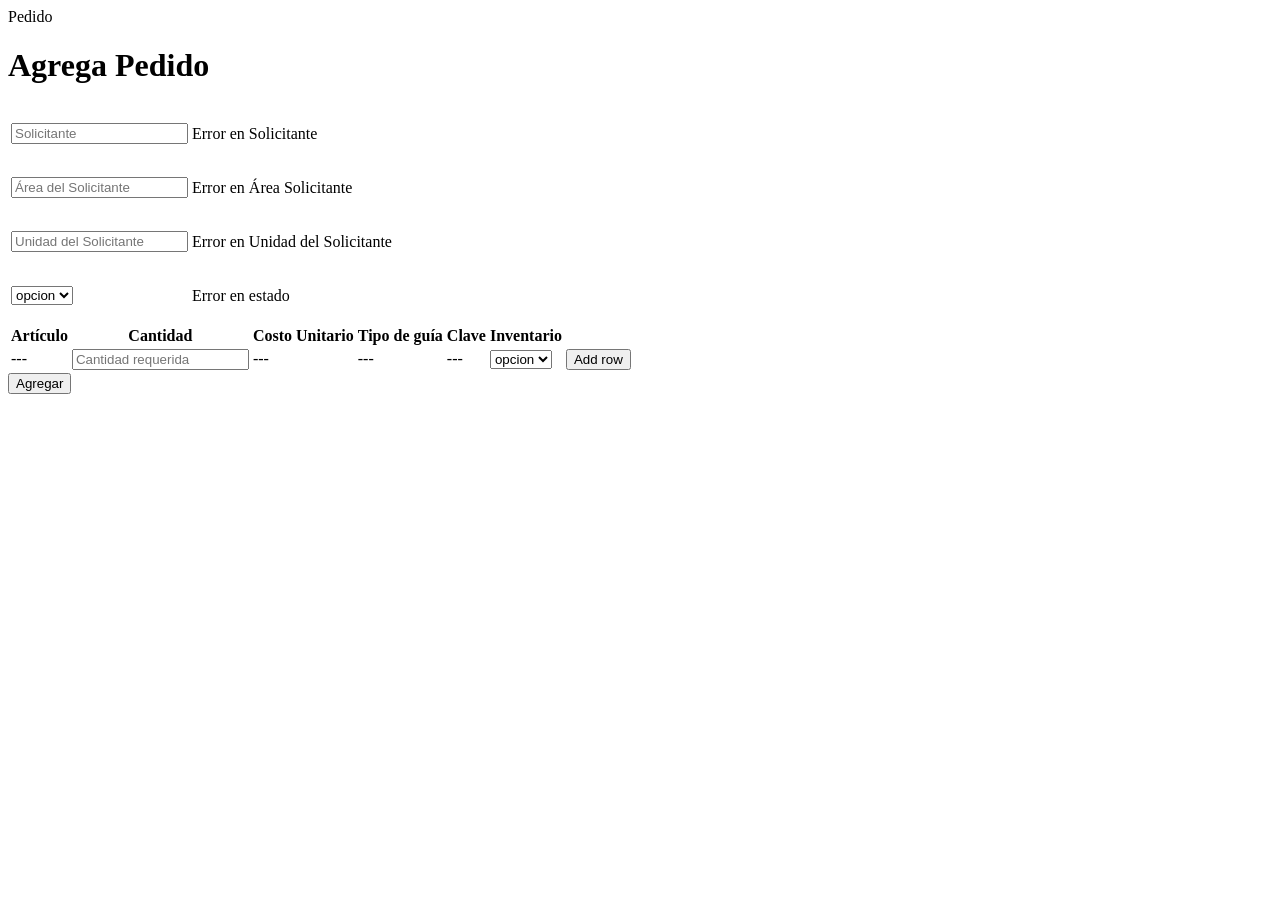
==== src/main/resources/templates/addPedido.html @ a3c046f4 "modificada one to many inventario" ====
<!doctype html>
<html lang="en-US" xmlns:th="http://www.thymeleaf.org" xmlns="http://www.w3.org/1999/html">
<head th:replace="layout :: site-head">
    <meta charset="utf-8"></meta>
    <meta http-equiv="Content-Type" content="text/html"></meta>
    <title>Pedidos</title>
</head>
<body>
<header th:replace="layout :: site-header"/>

<div th:replace="layout :: lista-pedido">
    Pedido
</div>
<div class="container">
    <h1>Agrega Pedido</h1>
    <form action="#" th:action="@{/pedido/addPedido}" th:object="${pedidoE}" method="post">
        <table>
            <tr>
                <td>
                    <input type="text" th:field="${pedidoE.solicitante}" placeholder="Solicitante"/>
                </td>
                <td>
                    <p th:if="${#fields.hasErrors('solicitante')}" th:errors="*{solicitante}">Error en Solicitante</p>
                </td>
            </tr>
            <tr>
                <td>
                    <input type="text" th:field="${pedidoE.areaSolicita}" placeholder="Área del Solicitante"/>
                </td>
                <td>
                    <p th:if="${#fields.hasErrors('areaSolicita')}" th:errors="*{areaSolicita}">Error en Área
                        Solicitante</p>
                </td>
            </tr>
            <tr>
                <td>
                    <input type="text" th:field="${pedidoE.unidadSolicita}" placeholder="Unidad del Solicitante"/>
                </td>
                <td>
                    <p th:if="${#fields.hasErrors('unidadSolicita')}" th:errors="*{unidadSolicita}">Error en Unidad del
                        Solicitante</p>
                </td>
            </tr>
            <tr>

                <td>
                    <select th:field="${pedidoE.estado}">
                        <option th:each="estadoL : ${listaEstados}"
                                th:value="${estadoL.idEstado}"
                                th:text="${estadoL.describeLargo}">opcion
                        </option>
                    </select>
                </td>
                <td>
                    <p th:if="${#fields.hasErrors('estado')}" th:errors="*{estado}">Error en estado</p>
                </td>
            </tr>

        </table>
        <!--     <p th:text="${#date.format(*{created},'yyyy-MM-dd')}"></p>  -->

        <!-- /* Tabla para los items del pediod, en renglones   */-->
        <div class="seedstarterlist">
            <table>
                <thead>
                <tr>
                    <th th:text="#{pedido.items.item}">Artículo</th>
                    <th th:text="#{pedido.items.cantidad}">Cantidad</th>
                    <th th:text="#{pedido.items.costounitario}">Costo Unitario</th>
                    <th th:text="#{pedido.items.tipoguia}">Tipo de guía</th>
                    <th th:text="#{pedido.items.id}">Clave</th>
                    <th th:text="#{pedido.items.idinventario}">Inventario</th>

                </tr>
                <tr>
                    <td>
                        ---
                    </td>
                    <td>
                        <input type="text" th:field="${itemagregar.cantidad}" placeholder="Cantidad requerida"/>
                    </td>
                    <td>
                        ---
                    </td>
                    <td>
                        ---
                    </td>
                    <td>
                        ---
                    </td>
                    <td>
                        <select th:field="${itemagregar.idInventario}">
                            <option th:each="inventarioDisponible : ${listaInventarioDisponible}"
                                    th:value="${inventarioDisponible.id}"
                                    th:text="${inventarioDisponible.id + ', '+ inventarioDisponible.tipoGuia +
                                    '-'+inventarioDisponible.tipoguia.nombreGuia+
                                ', Disponible:'+inventarioDisponible.cantidadDisponible}">opcion
                            </option>
                        </select>
                    </td>
                    <td>
                        <button type="submit" name="addRow" th:text="#{pedido.boton.agregaItem}">Add row</button>
                    </td>
                </tr>

                </thead>
            </table>
        </div>
        <input type="submit" value="Agregar"/>
    </form>
</div>
<footer th:replace="layout :: site-footer"/>
</body>
</html>
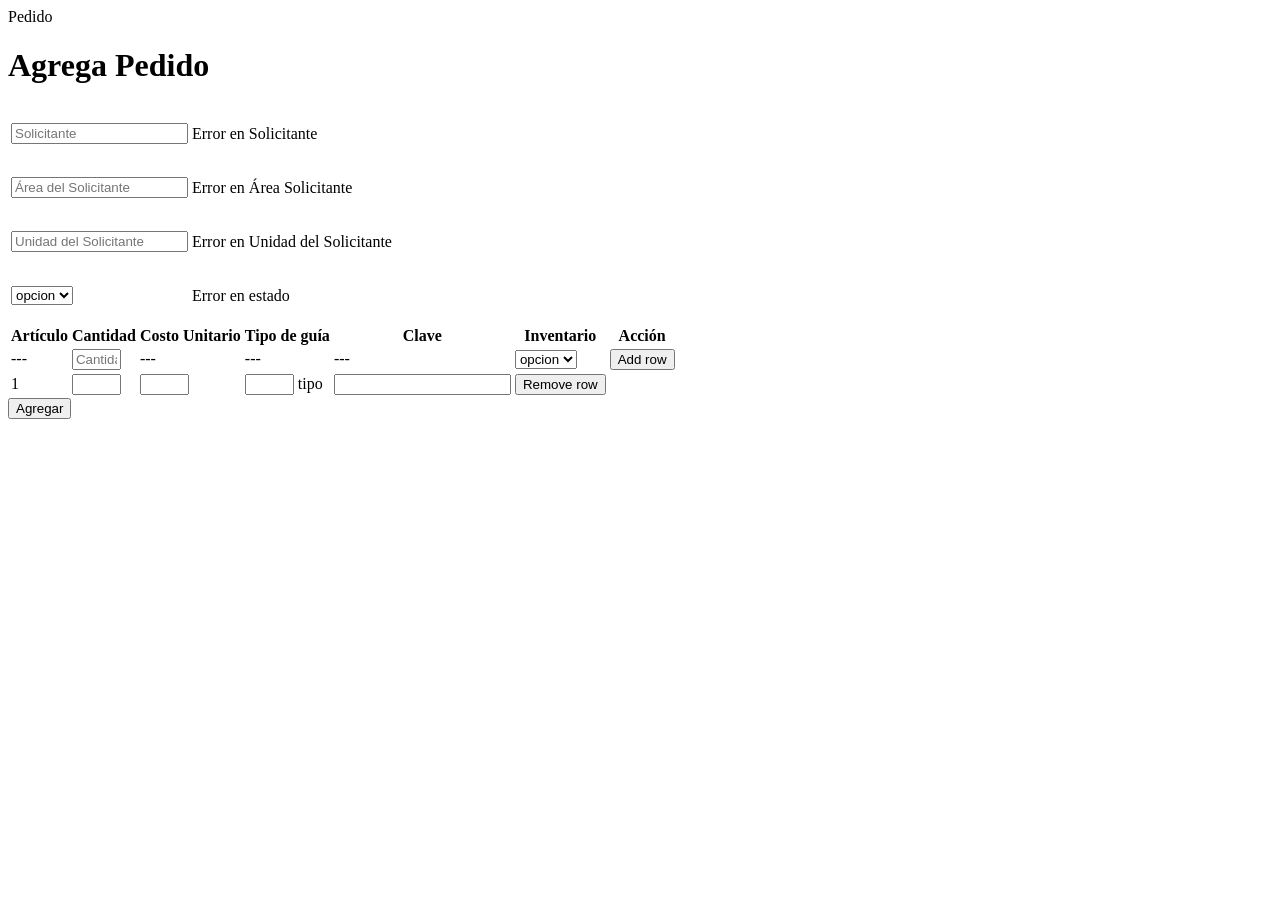
==== commit 636ec4ce: "modificada one to many inventario adds" ====
--- a/src/main/resources/templates/addPedido.html
+++ b/src/main/resources/templates/addPedido.html
@@ -46,8 +46,8 @@
                 <td>
                     <select th:field="${pedidoE.estado}">
                         <option th:each="estadoL : ${listaEstados}"
-                                th:value="${estadoL.idEstado}"
-                                th:text="${estadoL.describeLargo}">opcion
+                                th:value="${estadoL.key}"
+                                th:text="${estadoL.value}">opcion
                         </option>
                     </select>
                 </td>
@@ -57,9 +57,7 @@
             </tr>
 
         </table>
-        <!--     <p th:text="${#date.format(*{created},'yyyy-MM-dd')}"></p>  -->
 
-        <!-- /* Tabla para los items del pediod, en renglones   */-->
         <div class="seedstarterlist">
             <table>
                 <thead>
@@ -70,6 +68,7 @@
                     <th th:text="#{pedido.items.tipoguia}">Tipo de guía</th>
                     <th th:text="#{pedido.items.id}">Clave</th>
                     <th th:text="#{pedido.items.idinventario}">Inventario</th>
+                    <th th:text="#{pedido.items.boton}">Acción</th>
 
                 </tr>
                 <tr>
@@ -77,7 +76,8 @@
                         ---
                     </td>
                     <td>
-                        <input type="text" th:field="${itemagregar.cantidad}" placeholder="Cantidad requerida"/>
+                        <input type="text" th:field="${itemagregar.cantidad}" placeholder="Cantidad requerida"
+                               maxlength="4" size="4"/>
                     </td>
                     <td>
                         ---
@@ -99,11 +99,36 @@
                         </select>
                     </td>
                     <td>
-                        <button type="submit" name="addRow" th:text="#{pedido.boton.agregaItem}">Add row</button>
+                        <button type="submit" name="addItem" th:text="#{pedido.boton.agregaItem}">Add row</button>
                     </td>
                 </tr>
+                <tbody>
+                <tr th:each="row,rowStat : *{itempedidos}">
+                    <td th:text="${rowStat.count}">1</td>
+                    <td>
+                        <input type="text" th:field="*{itempedidos[__${rowStat.index}__].cantidad}" maxlength="4"
+                               size="4"/>
+                    </td>
+                    <td>
+                        <input type="text" th:field="*{itempedidos[__${rowStat.index}__].costoUnitario}" maxlength="4"
+                               size="4"/>
+                    </td>
+                    <td>
+                        <input type="text" th:field="*{itempedidos[__${rowStat.index}__].tipoGuia}" size="4"/>
+                        <span th:text="${todosTiposGuia.get({pedidoE.itempedidos.tipoGuia}).nombreGuia}">tipo</span>
+                    </td>
+                    <td>
+                        <input type="text" th:field="*{itempedidos[__${rowStat.index}__].idInventario}"/>
+                    </td>
+                    <td>
+                        <button type="submit" name="quitaItem"
+                                th:value="${rowStat.index}" th:text="#{itempedido.renglon.quitar}">Remove row
+                        </button>
+                    </td>
+                </tr>
+                </tbody>
+                </thead>
 
-                </thead>
             </table>
         </div>
         <input type="submit" value="Agregar"/>
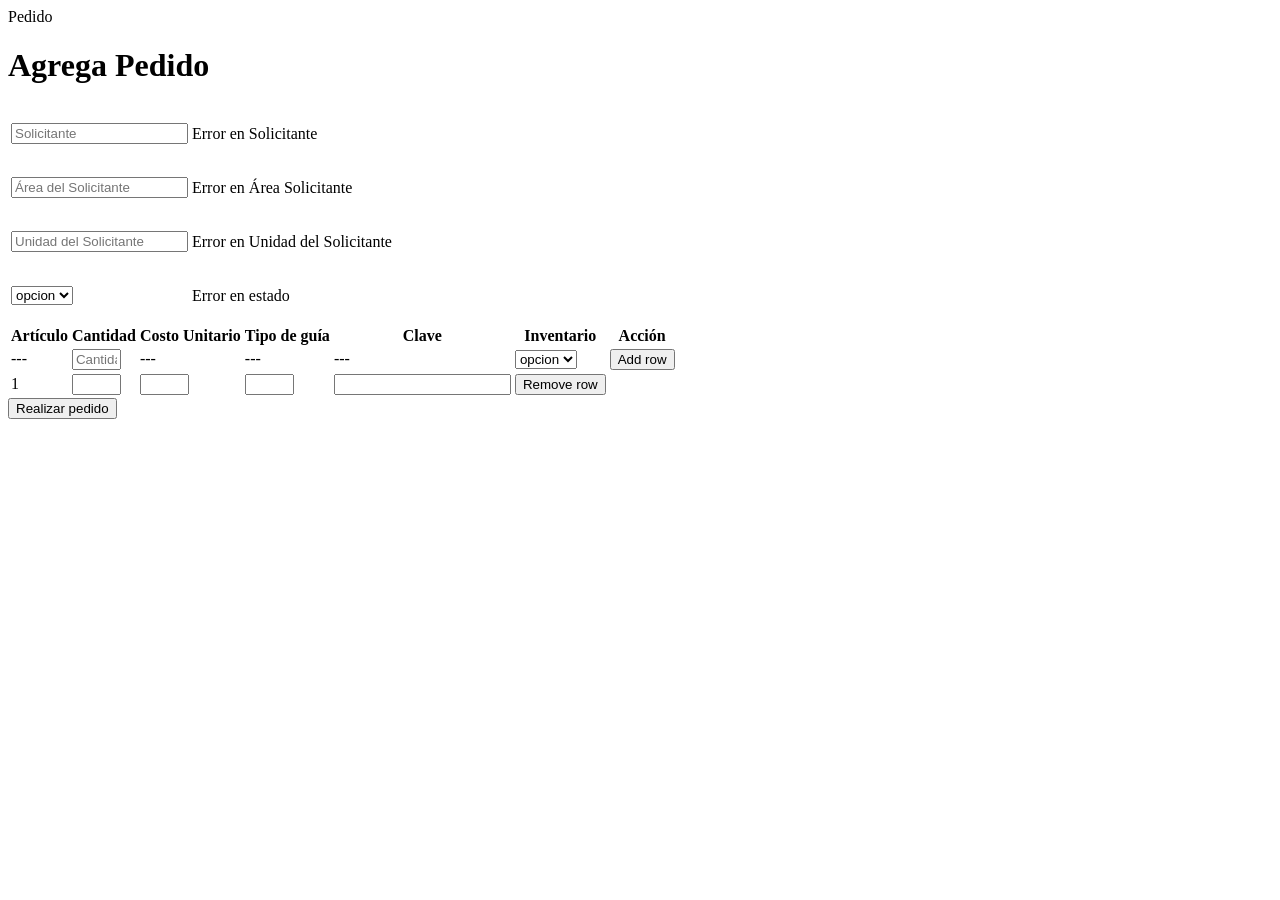
==== commit 2cee624b: "modificada one to many inventario adds" ====
--- a/src/main/resources/templates/addPedido.html
+++ b/src/main/resources/templates/addPedido.html
@@ -114,8 +114,8 @@
                                size="4"/>
                     </td>
                     <td>
-                        <input type="text" th:field="*{itempedidos[__${rowStat.index}__].tipoGuia}" size="4"/>
-                        <span th:text="${todosTiposGuia.get({pedidoE.itempedidos.tipoGuia}).nombreGuia}">tipo</span>
+                        <input type="text" th:field="*{itempedidos[__${rowStat.index}__].nombreGuiaTem}" size="4"/>
+                       <!-- <span th:text="${todosTiposGuia.get(${itempedidos[__${rowStat.index}__].tipoGuia})}">tipo</span> -->
                     </td>
                     <td>
                         <input type="text" th:field="*{itempedidos[__${rowStat.index}__].idInventario}"/>
@@ -128,10 +128,9 @@
                 </tr>
                 </tbody>
                 </thead>
-
             </table>
         </div>
-        <input type="submit" value="Agregar"/>
+        <input type="submit" name="savePedido" value="Realizar pedido"/>
     </form>
 </div>
 <footer th:replace="layout :: site-footer"/>
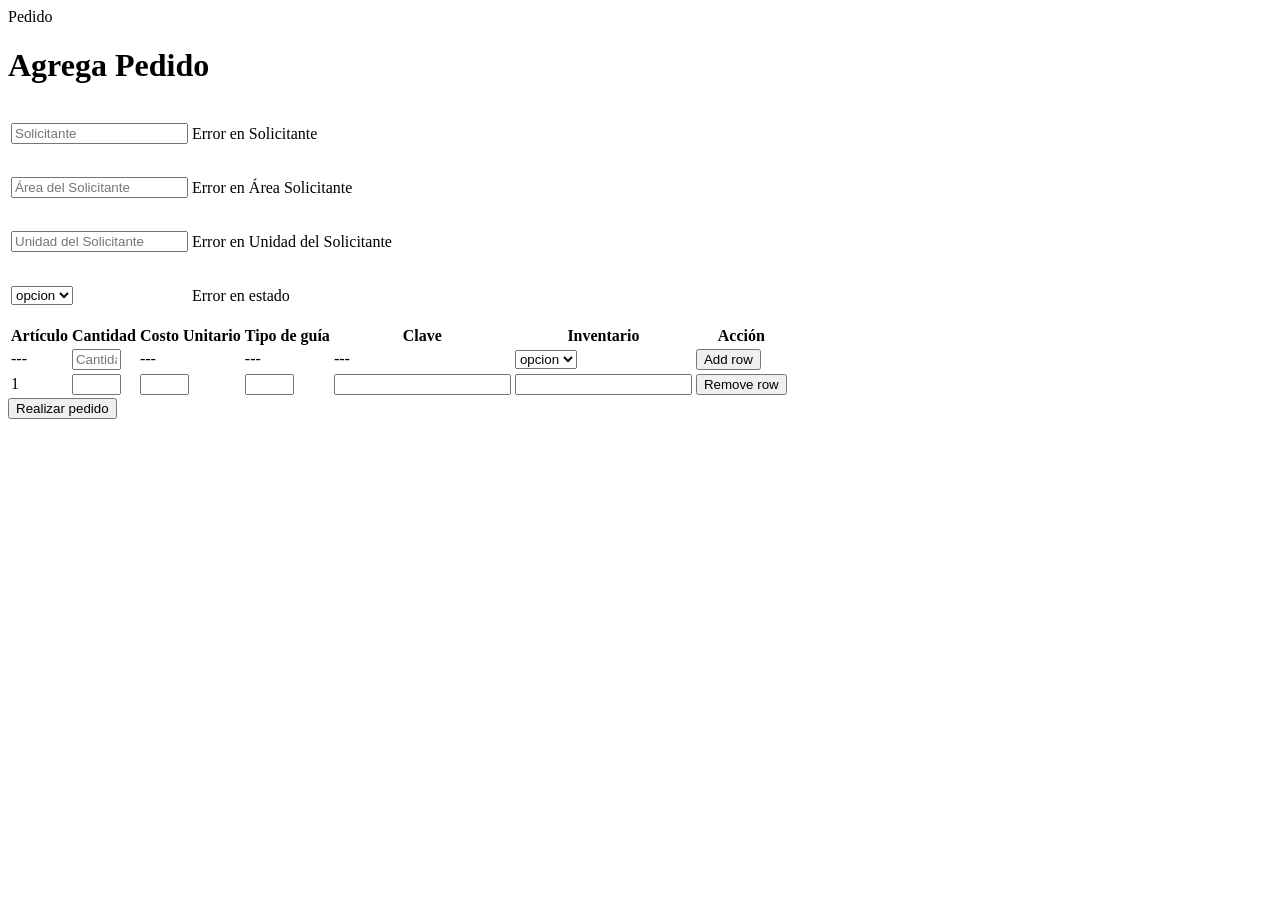
==== commit 344a42ae: "modificada one to many inventario adds" ====
--- a/src/main/resources/templates/addPedido.html
+++ b/src/main/resources/templates/addPedido.html
@@ -121,6 +121,9 @@
                         <input type="text" th:field="*{itempedidos[__${rowStat.index}__].idInventario}"/>
                     </td>
                     <td>
+                        <input type="text" th:field="*{itempedidos[__${rowStat.index}__].tipoGuia}"/>
+                    </td>
+                    <td>
                         <button type="submit" name="quitaItem"
                                 th:value="${rowStat.index}" th:text="#{itempedido.renglon.quitar}">Remove row
                         </button>
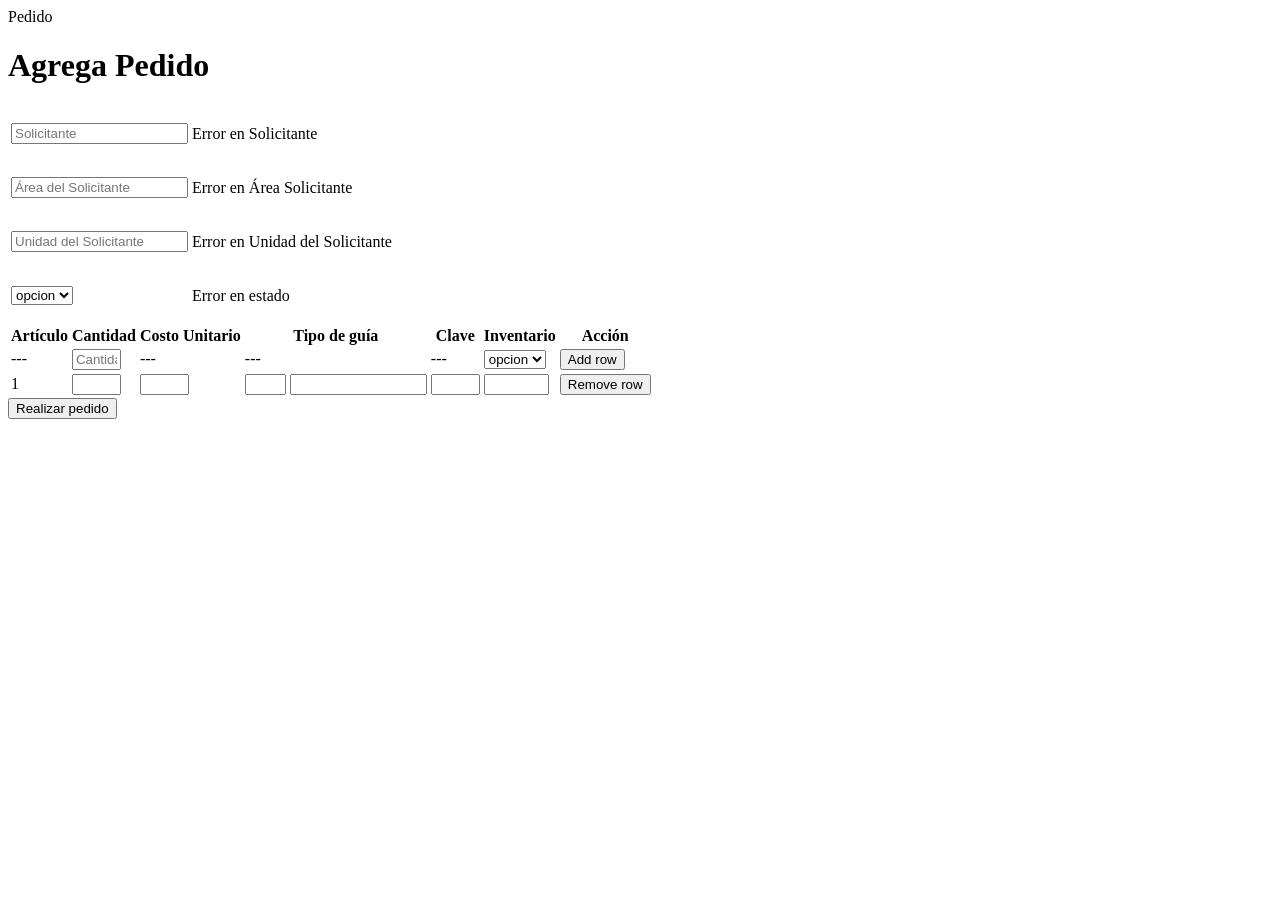
==== commit 471fdf0b: "modificada one to many inventario adds" ====
--- a/src/main/resources/templates/addPedido.html
+++ b/src/main/resources/templates/addPedido.html
@@ -77,7 +77,7 @@
                     </td>
                     <td>
                         <input type="text" th:field="${itemagregar.cantidad}" placeholder="Cantidad requerida"
-                               maxlength="4" size="4"/>
+                               maxlength="4" size="4" th:required="required"/>
                     </td>
                     <td>
                         ---
@@ -107,22 +107,25 @@
                     <td th:text="${rowStat.count}">1</td>
                     <td>
                         <input type="text" th:field="*{itempedidos[__${rowStat.index}__].cantidad}" maxlength="4"
-                               size="4"/>
+                               size="4" readonly="readonly"/>
                     </td>
                     <td>
                         <input type="text" th:field="*{itempedidos[__${rowStat.index}__].costoUnitario}" maxlength="4"
-                               size="4"/>
+                               size="4" readonly="readonly"/>
+                    </td>
+
+
+                    <td>
+                        <input type="text" th:field="*{itempedidos[__${rowStat.index}__].tipoGuia}" size="3" readonly="readonly"/>
+                        <input type="text" th:field="*{itempedidos[__${rowStat.index}__].nombreGuiaTem}" size="15" readonly="readonly"/>
                     </td>
                     <td>
-                        <input type="text" th:field="*{itempedidos[__${rowStat.index}__].nombreGuiaTem}" size="4"/>
-                       <!-- <span th:text="${todosTiposGuia.get(${itempedidos[__${rowStat.index}__].tipoGuia})}">tipo</span> -->
+                        <input type="text" th:field="*{itempedidos[__${rowStat.index}__].id}" size="4" readonly="readonly"/>
                     </td>
                     <td>
-                        <input type="text" th:field="*{itempedidos[__${rowStat.index}__].idInventario}"/>
+                        <input type="text" th:field="*{itempedidos[__${rowStat.index}__].idInventario}" size="6" readonly="readonly"/>
                     </td>
-                    <td>
-                        <input type="text" th:field="*{itempedidos[__${rowStat.index}__].tipoGuia}"/>
-                    </td>
+
                     <td>
                         <button type="submit" name="quitaItem"
                                 th:value="${rowStat.index}" th:text="#{itempedido.renglon.quitar}">Remove row
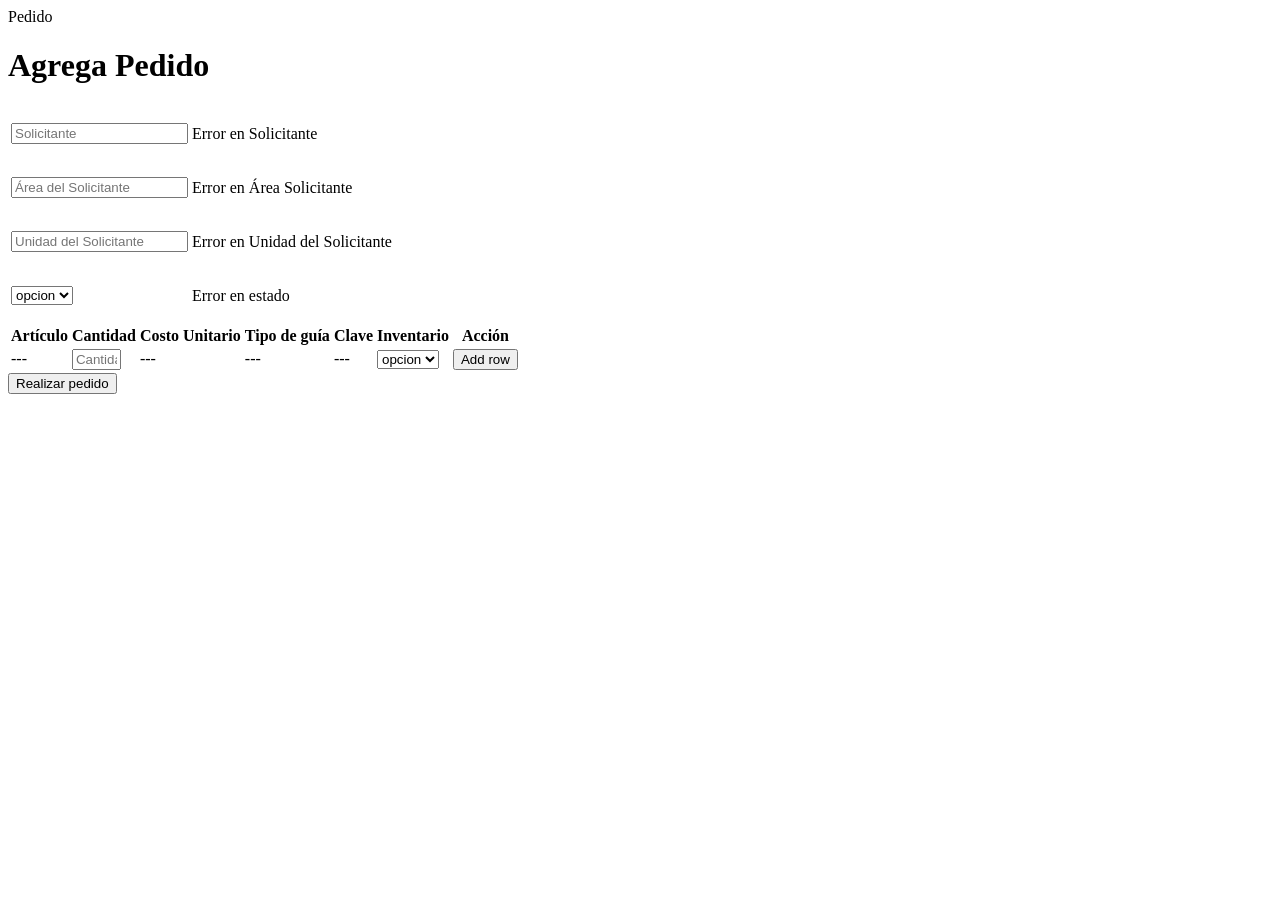
==== commit 3d835bee: "pedidos ok. falta formato y opción para imprimir. falta descontar a inventario" ====
--- a/src/main/resources/templates/addPedido.html
+++ b/src/main/resources/templates/addPedido.html
@@ -77,7 +77,7 @@
                     </td>
                     <td>
                         <input type="text" th:field="${itemagregar.cantidad}" placeholder="Cantidad requerida"
-                               maxlength="4" size="4" th:required="required"/>
+                               maxlength="4" size="4" />
                     </td>
                     <td>
                         ---
@@ -102,6 +102,8 @@
                         <button type="submit" name="addItem" th:text="#{pedido.boton.agregaItem}">Add row</button>
                     </td>
                 </tr>
+                <tbody th:replace="layout :: lista-items-pedido"/>
+                <!--
                 <tbody>
                 <tr th:each="row,rowStat : *{itempedidos}">
                     <td th:text="${rowStat.count}">1</td>
@@ -133,6 +135,7 @@
                     </td>
                 </tr>
                 </tbody>
+                -->
                 </thead>
             </table>
         </div>
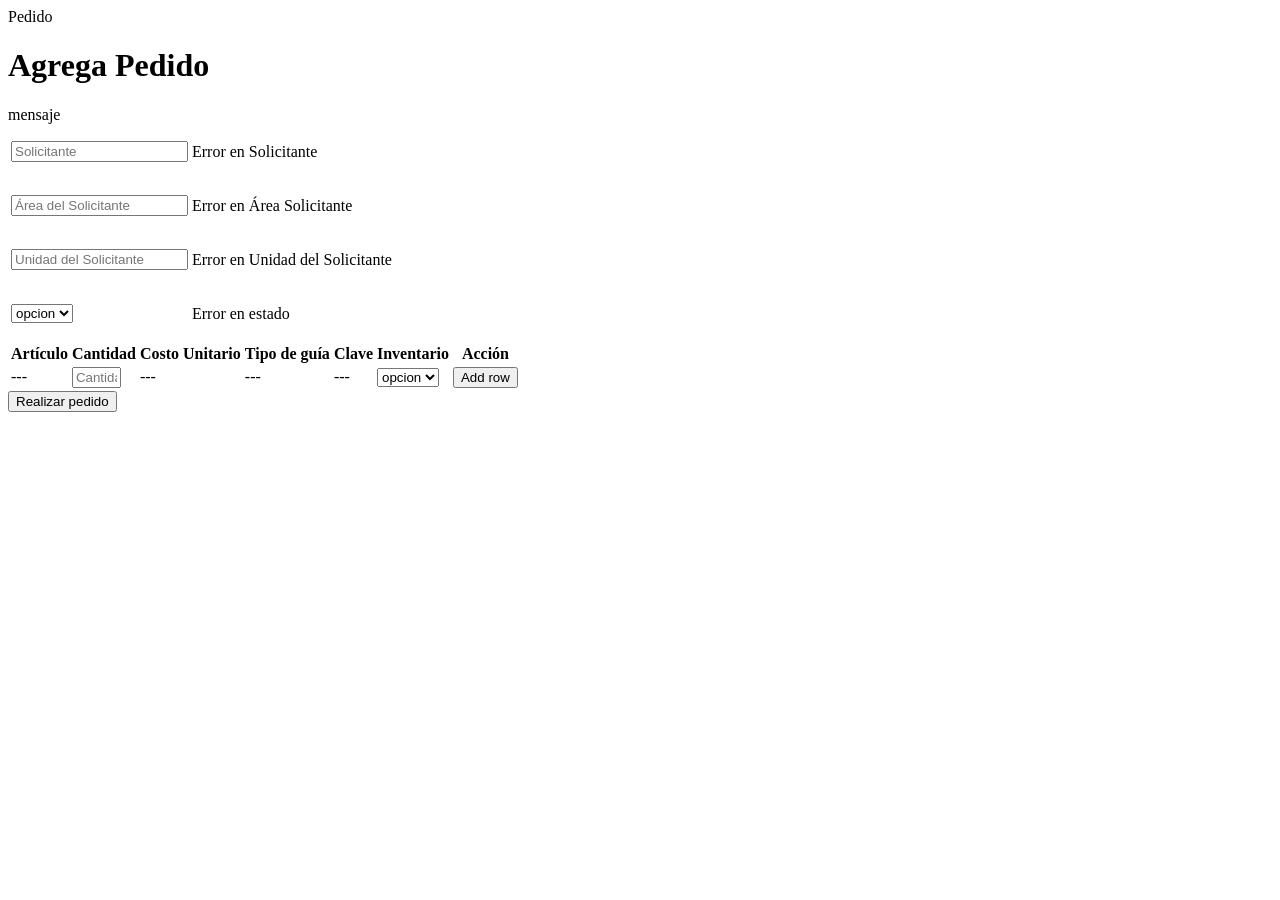
==== commit 5b46f90b: "incluye transaction para agregar pedido" ====
--- a/src/main/resources/templates/addPedido.html
+++ b/src/main/resources/templates/addPedido.html
@@ -13,6 +13,7 @@
 </div>
 <div class="container">
     <h1>Agrega Pedido</h1>
+    <span th:text="${errorMessage}">mensaje</span>
     <form action="#" th:action="@{/pedido/addPedido}" th:object="${pedidoE}" method="post">
         <table>
             <tr>
@@ -77,7 +78,7 @@
                     </td>
                     <td>
                         <input type="text" th:field="${itemagregar.cantidad}" placeholder="Cantidad requerida"
-                               maxlength="4" size="4" />
+                               maxlength="4" size="4" min="1" required/>
                     </td>
                     <td>
                         ---
@@ -103,39 +104,7 @@
                     </td>
                 </tr>
                 <tbody th:replace="layout :: lista-items-pedido"/>
-                <!--
-                <tbody>
-                <tr th:each="row,rowStat : *{itempedidos}">
-                    <td th:text="${rowStat.count}">1</td>
-                    <td>
-                        <input type="text" th:field="*{itempedidos[__${rowStat.index}__].cantidad}" maxlength="4"
-                               size="4" readonly="readonly"/>
-                    </td>
-                    <td>
-                        <input type="text" th:field="*{itempedidos[__${rowStat.index}__].costoUnitario}" maxlength="4"
-                               size="4" readonly="readonly"/>
-                    </td>
 
-
-                    <td>
-                        <input type="text" th:field="*{itempedidos[__${rowStat.index}__].tipoGuia}" size="3" readonly="readonly"/>
-                        <input type="text" th:field="*{itempedidos[__${rowStat.index}__].nombreGuiaTem}" size="15" readonly="readonly"/>
-                    </td>
-                    <td>
-                        <input type="text" th:field="*{itempedidos[__${rowStat.index}__].id}" size="4" readonly="readonly"/>
-                    </td>
-                    <td>
-                        <input type="text" th:field="*{itempedidos[__${rowStat.index}__].idInventario}" size="6" readonly="readonly"/>
-                    </td>
-
-                    <td>
-                        <button type="submit" name="quitaItem"
-                                th:value="${rowStat.index}" th:text="#{itempedido.renglon.quitar}">Remove row
-                        </button>
-                    </td>
-                </tr>
-                </tbody>
-                -->
                 </thead>
             </table>
         </div>
